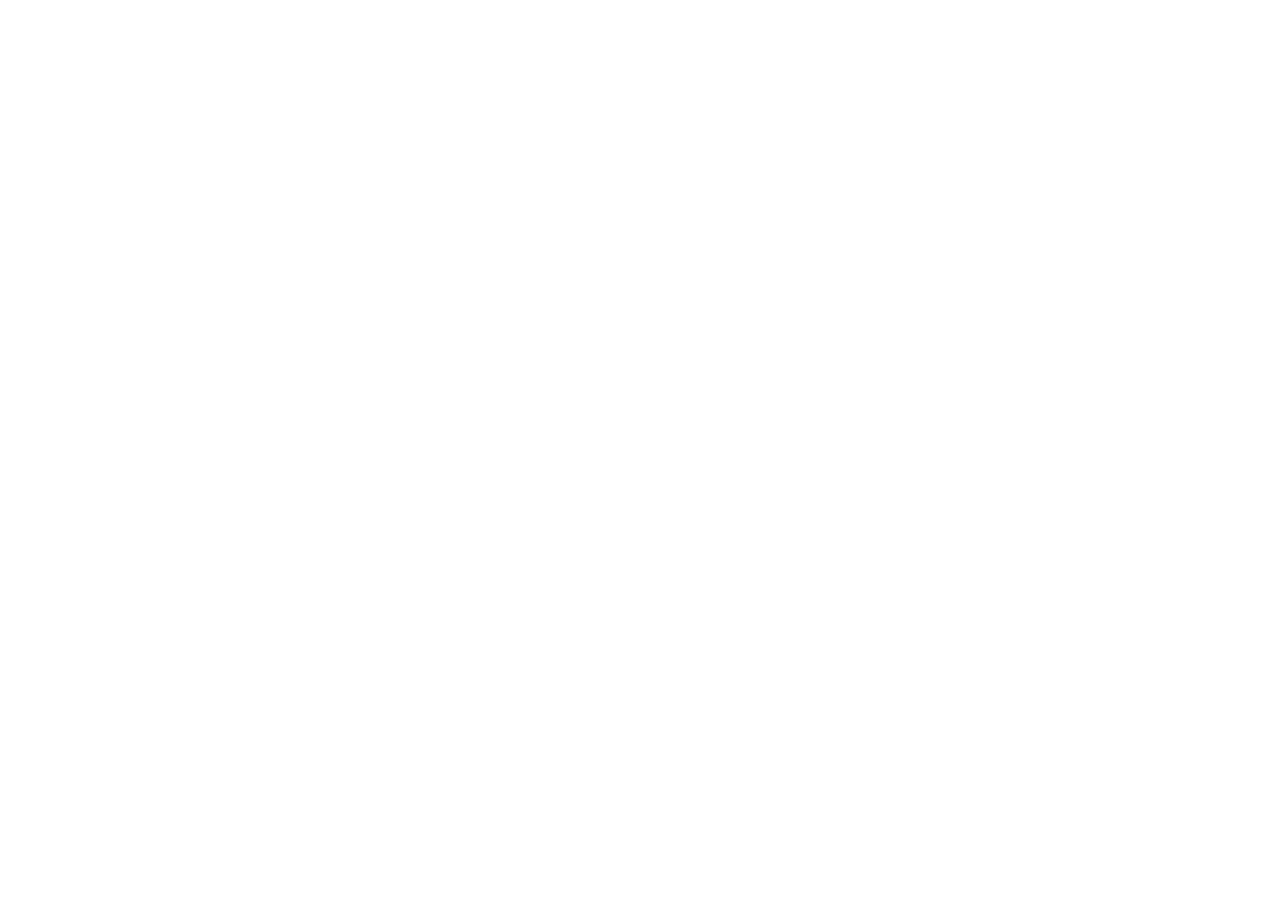
==== index.html @ 2bb05592 "add objects" ====
<!DOCTYPE html>
<html lang="en">
<head>
    <meta charset="UTF-8">
    <meta name="viewport" content="width=device-width, initial-scale=1.0">
    <title>Document</title>
</head>
<body>
    
</body>
</html>
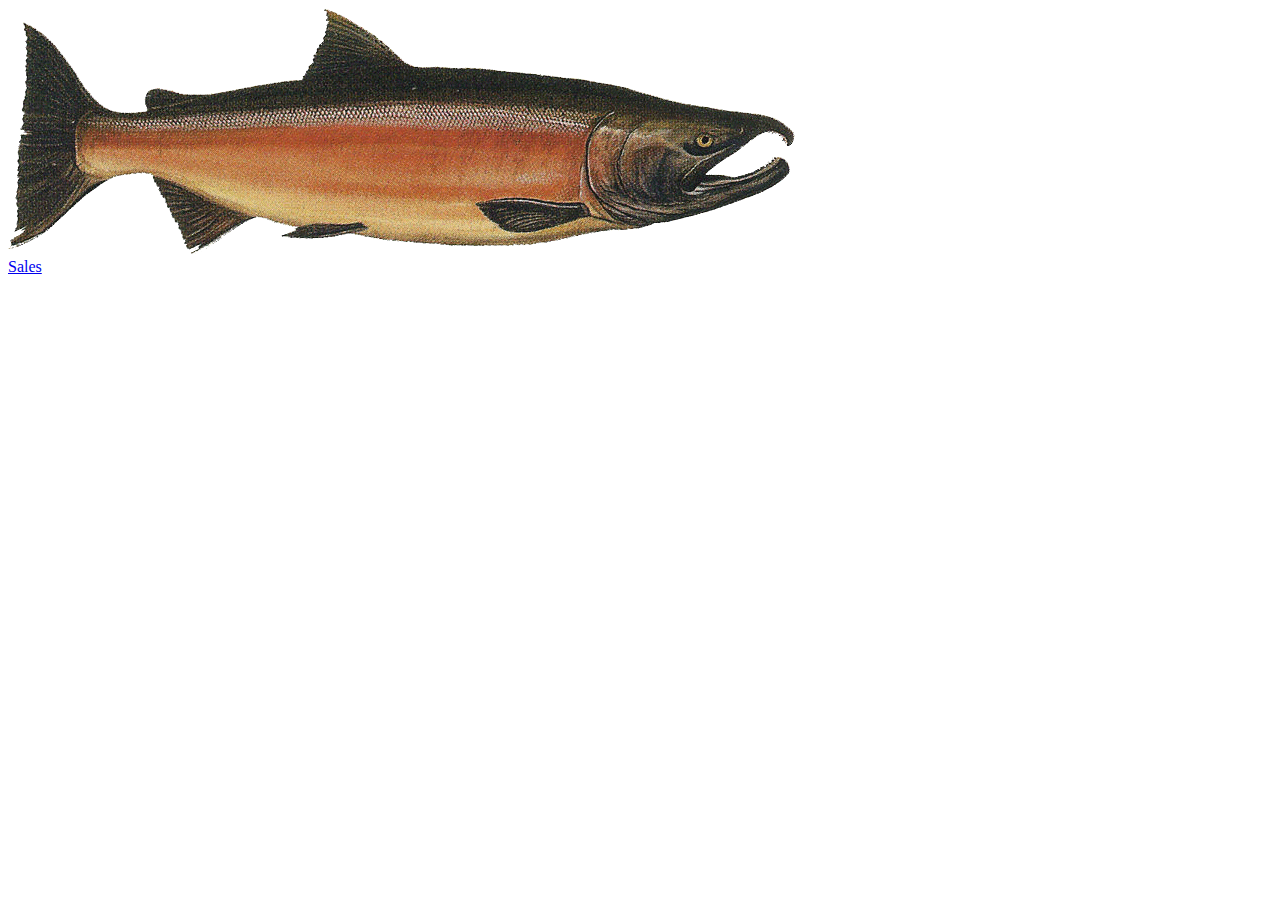
==== commit afc15290: "add image,fix errors" ====
--- a/index.html
+++ b/index.html
@@ -4,8 +4,15 @@
     <meta charset="UTF-8">
     <meta name="viewport" content="width=device-width, initial-scale=1.0">
     <title>Document</title>
+    
 </head>
 <body>
+
+    <header>
+        <img src='img/salmon.png'>
+    </header>
+
+    <a href='sales.html'> Sales</a>
     
 </body>
 </html>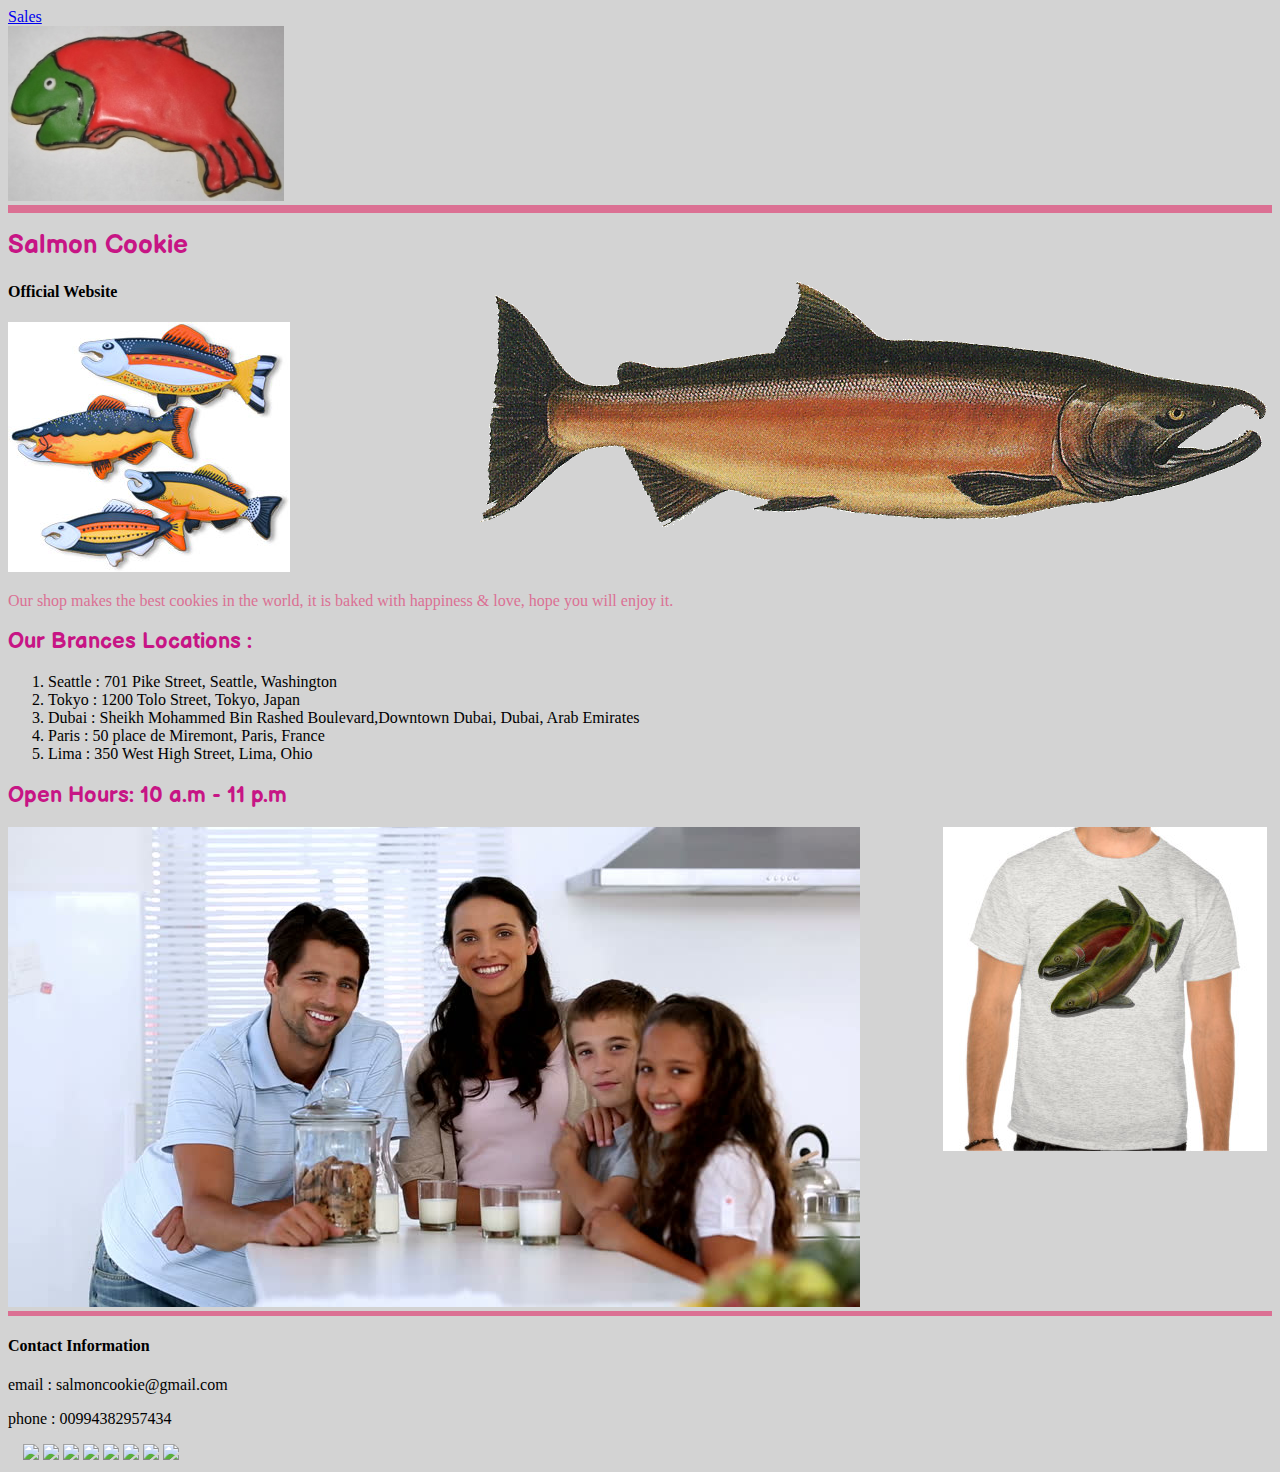
==== commit c407d66e: "add css to home page and sales page" ====
--- a/index.html
+++ b/index.html
@@ -3,16 +3,67 @@
 <head>
     <meta charset="UTF-8">
     <meta name="viewport" content="width=device-width, initial-scale=1.0">
+    <link rel="stylesheet" href="style.css">
+    <link href='https://fonts.googleapis.com/css?family=Balsamiq Sans' rel='stylesheet'>
     <title>Document</title>
     
 </head>
 <body>
 
+    <a href='sales.html'> Sales</a>
+
     <header>
-        <img src='img/salmon.png'>
+       
     </header>
+    <main>
+        <img class="frosted" src='img/frosted-cookie.jpg'>
+        <div class="bline"></div>
+        <h1>Salmon Cookie </h1>
+        <img class="logo" src='img/salmon.png'>
+       
+        <h4>Official Website</h4>
+        <img class="fish" src='img/fish.jpg'>
+        <p> Our shop makes the best cookies in the world, it is baked with happiness & love, hope you will enjoy it.</p>
+        
+       
+        <h2>Our Brances Locations : </h2>
+        <ol>
+            <li> Seattle : 701 Pike Street, Seattle, Washington </li>
+            <li> Tokyo : 1200 Tolo Street, Tokyo, Japan</li>
+            <li> Dubai : Sheikh Mohammed Bin Rashed Boulevard,Downtown Dubai, Dubai, Arab Emirates</li>
+            <li> Paris : 50  place de Miremont, Paris, France</li>
+            <li> Lima : 350 West High Street, Lima, Ohio</li>
 
-    <a href='sales.html'> Sales</a>
+        </ol>
+        <h2>Open Hours: 10 a.m - 11 p.m </h2>
+
+        <img class="family" src='img/family.jpg'>
+        <img class="shirt" src='img/shirt.jpg'>
+        <div class="oline"></div>
+        <h4>Contact Information</h4>
+        <p class ='para'  > email : salmoncookie@gmail.com</p>
+ 
+        <p class ='para'  > phone : 00994382957434</p>
+                         
+        <div class="icon">
+            <img src="https://raw.githubusercontent.com/LTUC/amman-201d12/main/class-10/lab-a/lab-assets/fb-icon.png">
+            <img src="https://raw.githubusercontent.com/LTUC/amman-201d12/main/class-10/lab-a/lab-assets/twit-icon.png">
+            <img src="https://raw.githubusercontent.com/LTUC/amman-201d12/main/class-10/lab-a/lab-assets/rss-icon.png">
+            <img
+                src="https://raw.githubusercontent.com/LTUC/amman-201d12/main/class-10/lab-a/lab-assets/insta-icon.png">
+            <img src="https://raw.githubusercontent.com/LTUC/amman-201d12/main/class-10/lab-a/lab-assets/pint-icon.png">
+            <img src="https://raw.githubusercontent.com/LTUC/amman-201d12/main/class-10/lab-a/lab-assets/mail-icon.png">
+            <img src="https://raw.githubusercontent.com/LTUC/amman-201d12/main/class-10/lab-a/lab-assets/gp-icon.png">
+            <img src="https://raw.githubusercontent.com/LTUC/amman-201d12/main/class-10/lab-a/lab-assets/flic-icon.png">
+        </div>
+
+
+       
+
+
+        
+    </main>
+
     
 </body>
 </html>--- a/style.css
+++ b/style.css
@@ -0,0 +1,81 @@
+.logo{
+    float: right;
+  margin-top: 2px;
+  margin-right: 5px;
+}
+
+
+.shirt {
+    float: right;
+    margin-right: 5px;
+}
+.bline{
+    width: 100%;
+    height: 8px;
+    background-color: palevioletred;
+}
+
+.oline{
+    width: 100%;
+    height: 5px;
+    background-color: palevioletred;
+}
+
+body {
+    background-color: lightgray;
+  
+}
+h2{
+    font-family: 'Balsamiq Sans';font-size: 22px;
+    color: mediumvioletred;
+}
+
+h1{
+    font-family: 'Balsamiq Sans';font-size: 26px;
+    color: mediumvioletred;
+}
+
+
+.icon{
+margin-left: 15px;
+}
+
+th{
+    background-color:palevioletred;
+    font-family: Arial, sans-serif;
+    color: maroon;
+}
+table{
+
+background-color: wheat;
+}
+    
+
+
+td{
+
+    background-color:lightpink;
+    font-family: Arial, sans-serif;
+    color:maroon;
+}
+
+table, th, td {
+    border: 1px solid black;
+  }
+
+  table {
+    width: 100%;
+  }
+
+  p{
+
+font-family: Georgia, 'Times New Roman', Times, serif;
+color: palevioletred;
+  }
+
+  .para{
+    font-family: Georgia, 'Times New Roman', Times, serif;
+    color: black;
+    font-size: 7;
+
+  }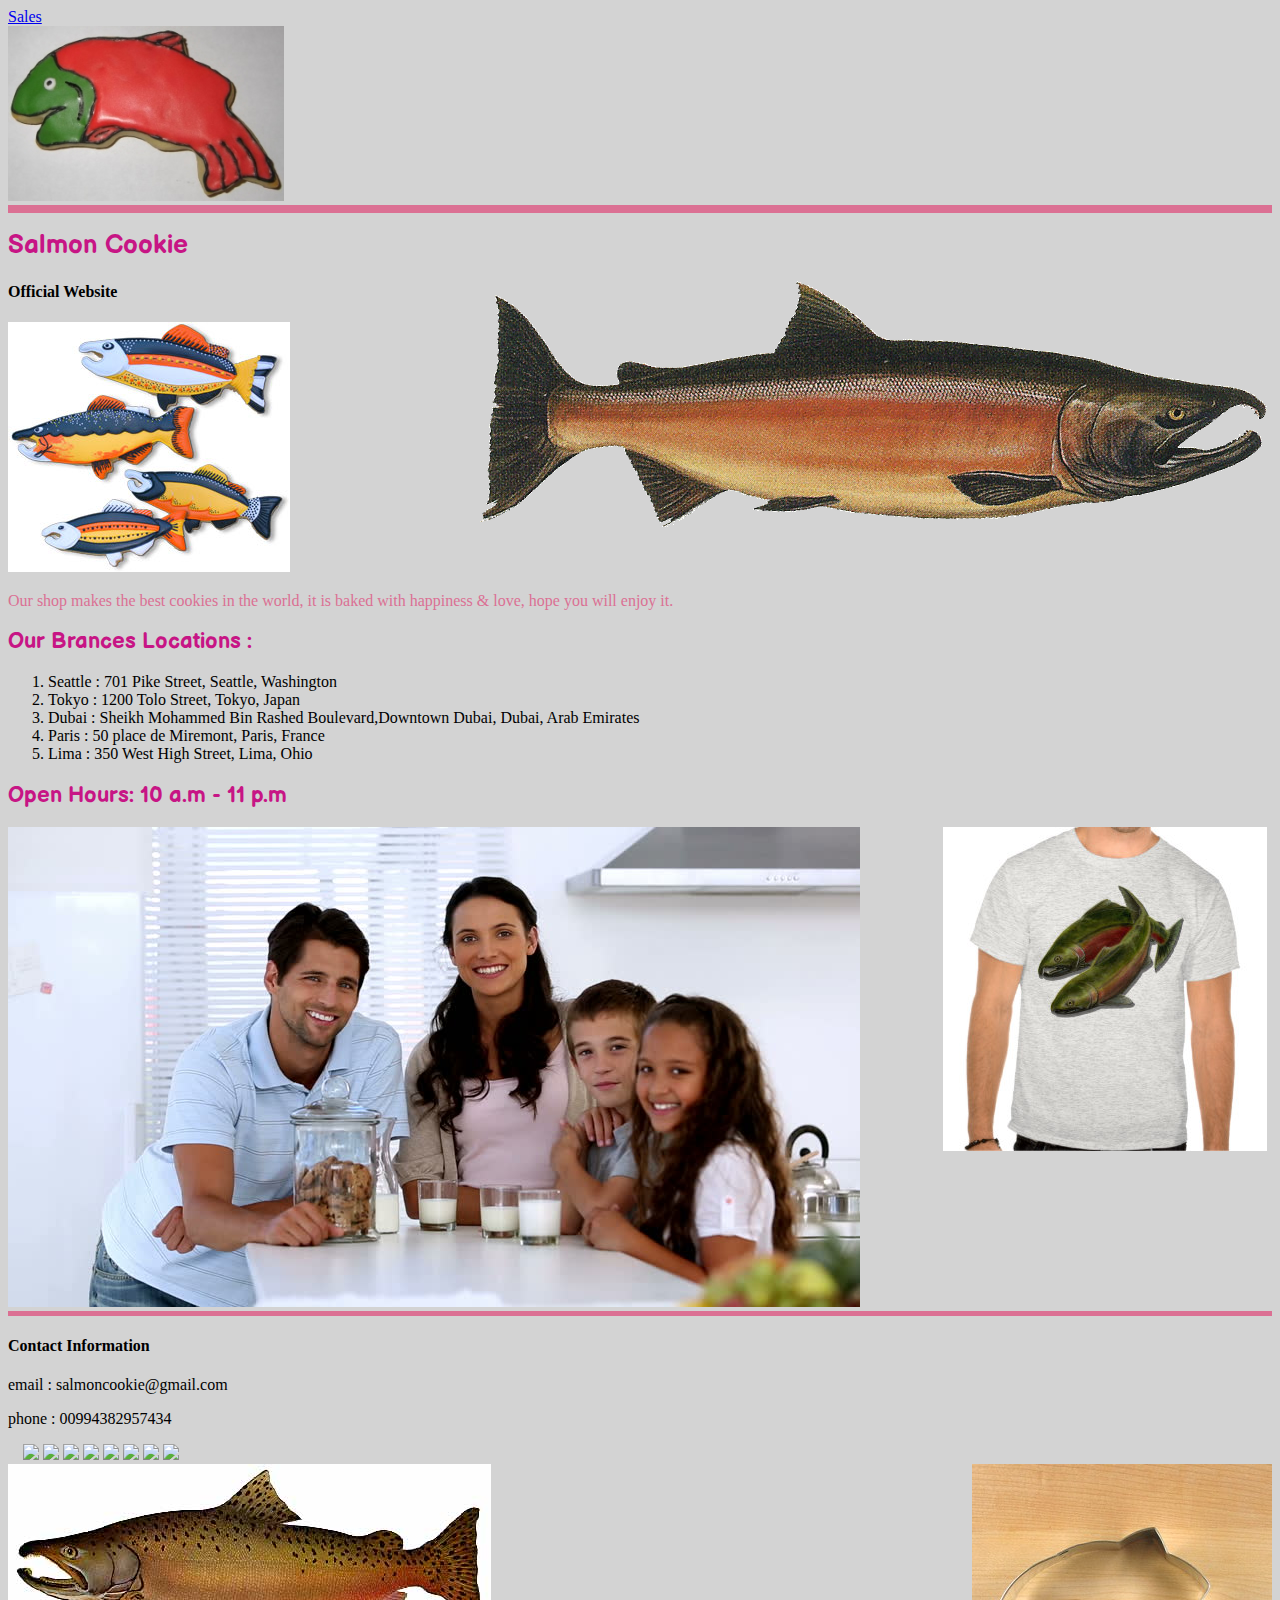
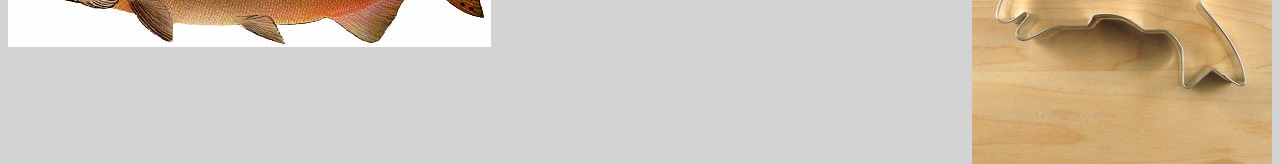
==== commit 27366b19: "add 2 images" ====
--- a/index.html
+++ b/index.html
@@ -56,7 +56,8 @@
             <img src="https://raw.githubusercontent.com/LTUC/amman-201d12/main/class-10/lab-a/lab-assets/gp-icon.png">
             <img src="https://raw.githubusercontent.com/LTUC/amman-201d12/main/class-10/lab-a/lab-assets/flic-icon.png">
         </div>
-
+        <img class="chinook" src='img/cutter.jpeg'>
+        <img  src='img/chinook.jpg'>
 
        
 
--- a/style.css
+++ b/style.css
@@ -78,4 +78,9 @@
     color: black;
     font-size: 7;
 
-  }+  }
+
+  .chinook{
+    float: right;
+    
+    }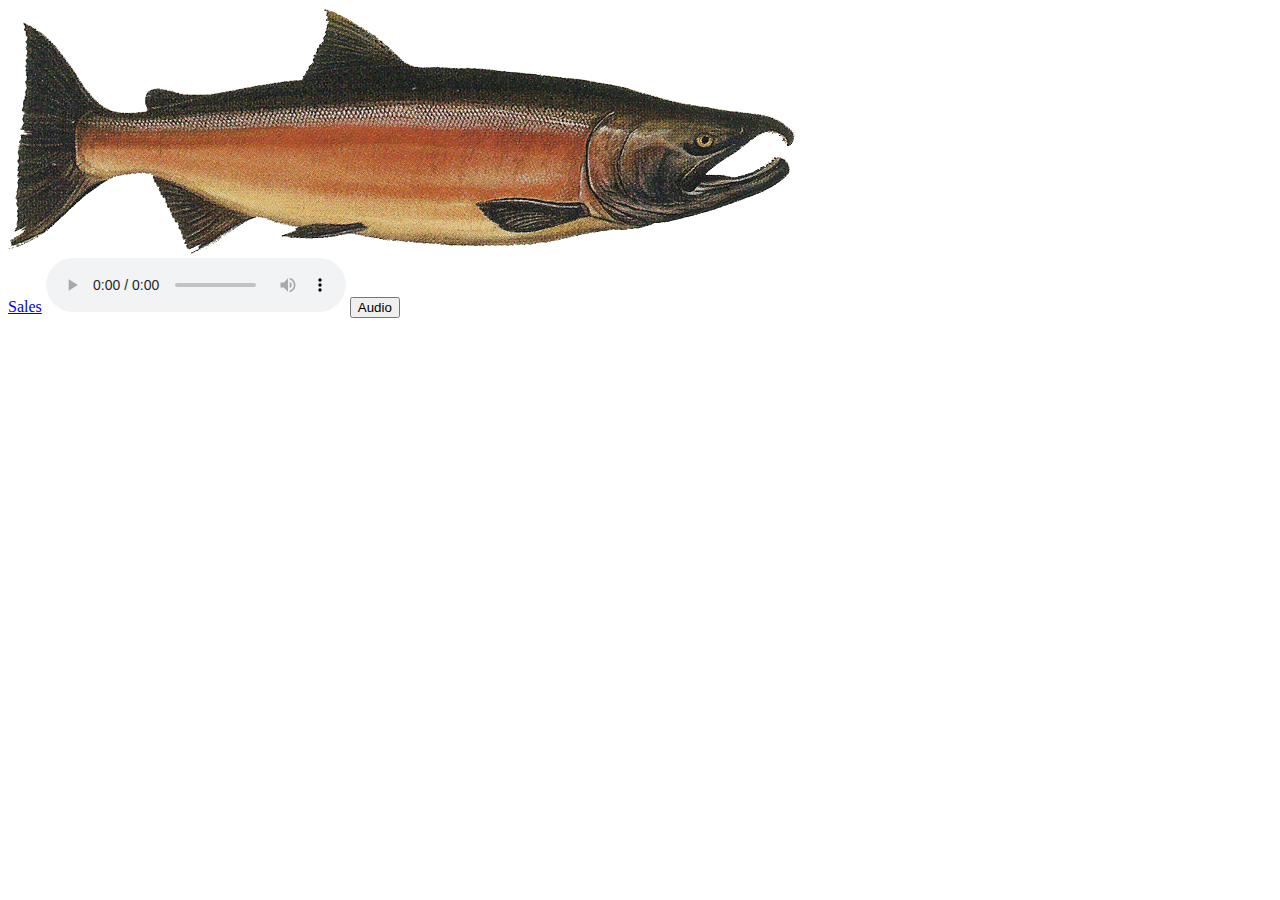
==== commit 105c79cb: "audio" ====
--- a/index.html
+++ b/index.html
@@ -3,68 +3,18 @@
 <head>
     <meta charset="UTF-8">
     <meta name="viewport" content="width=device-width, initial-scale=1.0">
-    <link rel="stylesheet" href="style.css">
-    <link href='https://fonts.googleapis.com/css?family=Balsamiq Sans' rel='stylesheet'>
     <title>Document</title>
     
 </head>
 <body>
 
+    <header>
+        <img src='img/salmon.png'>
+    </header>
+
     <a href='sales.html'> Sales</a>
-
-    <header>
-       
-    </header>
-    <main>
-        <img class="frosted" src='img/frosted-cookie.jpg'>
-        <div class="bline"></div>
-        <h1>Salmon Cookie </h1>
-        <img class="logo" src='img/salmon.png'>
-       
-        <h4>Official Website</h4>
-        <img class="fish" src='img/fish.jpg'>
-        <p> Our shop makes the best cookies in the world, it is baked with happiness & love, hope you will enjoy it.</p>
-        
-       
-        <h2>Our Brances Locations : </h2>
-        <ol>
-            <li> Seattle : 701 Pike Street, Seattle, Washington </li>
-            <li> Tokyo : 1200 Tolo Street, Tokyo, Japan</li>
-            <li> Dubai : Sheikh Mohammed Bin Rashed Boulevard,Downtown Dubai, Dubai, Arab Emirates</li>
-            <li> Paris : 50  place de Miremont, Paris, France</li>
-            <li> Lima : 350 West High Street, Lima, Ohio</li>
-
-        </ol>
-        <h2>Open Hours: 10 a.m - 11 p.m </h2>
-
-        <img class="family" src='img/family.jpg'>
-        <img class="shirt" src='img/shirt.jpg'>
-        <div class="oline"></div>
-        <h4>Contact Information</h4>
-        <p class ='para'  > email : salmoncookie@gmail.com</p>
- 
-        <p class ='para'  > phone : 00994382957434</p>
-                         
-        <div class="icon">
-            <img src="https://raw.githubusercontent.com/LTUC/amman-201d12/main/class-10/lab-a/lab-assets/fb-icon.png">
-            <img src="https://raw.githubusercontent.com/LTUC/amman-201d12/main/class-10/lab-a/lab-assets/twit-icon.png">
-            <img src="https://raw.githubusercontent.com/LTUC/amman-201d12/main/class-10/lab-a/lab-assets/rss-icon.png">
-            <img
-                src="https://raw.githubusercontent.com/LTUC/amman-201d12/main/class-10/lab-a/lab-assets/insta-icon.png">
-            <img src="https://raw.githubusercontent.com/LTUC/amman-201d12/main/class-10/lab-a/lab-assets/pint-icon.png">
-            <img src="https://raw.githubusercontent.com/LTUC/amman-201d12/main/class-10/lab-a/lab-assets/mail-icon.png">
-            <img src="https://raw.githubusercontent.com/LTUC/amman-201d12/main/class-10/lab-a/lab-assets/gp-icon.png">
-            <img src="https://raw.githubusercontent.com/LTUC/amman-201d12/main/class-10/lab-a/lab-assets/flic-icon.png">
-        </div>
-        <img class="chinook" src='img/cutter.jpeg'>
-        <img  src='img/chinook.jpg'>
-
-       
-
-
-        
-    </main>
-
+    <audio id = 'm43' src='https://gaana.com/playlist/gaana-dj-new-releases-hot-50-hindi' controls> </audio>
+    <button id = 'audio'> Audio</button>
     
 </body>
 </html>